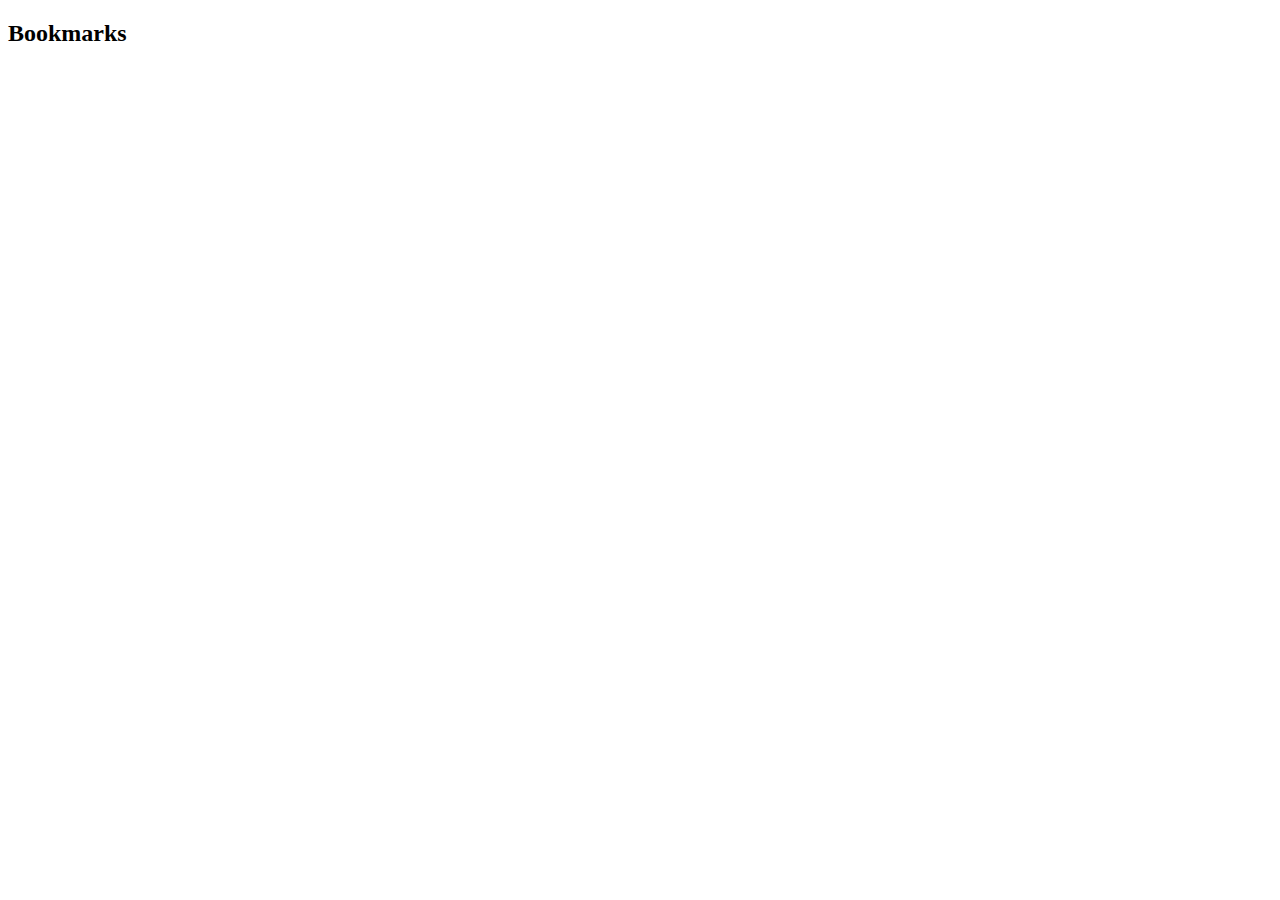
==== html/bookmarks.html @ 1e8b8ded "bits" ====
<!DOCTYPE html>
<html lang="en">
  <head>
    <meta charset="utf-8" />
    <title>Bookmarks</title>

    <script src="../lib/jquery-3.6.0.min.js"></script>

    <!-- template engine -->
    <script src="../lib/hogan-3.0.2.js"></script>

    <!-- time format utils -->
    <script src="../lib/moment.js"></script>

    <script src="../js/config.js"></script>

    <script src="../js/utils.js"></script>
    <script src="../js/sparql-connector.js"></script>

    <script src="../sparql-templates/bookmarks-common.js"></script>
    <script src="../sparql-templates/bookmarks-by-title.js"></script>

    <script type="text/javascript" language="javascript">
      function makeList (linkArray) {
        var list = '<ul>'

        for (var i = 0; i < linkArray.length; i++) {
          console.log('linkArray[i] = ' + linkArray[i])
          list += templater(linkTemplate, linkArray[i])
        }

        return list + '</ul>'
      }

      //   var resultsHandler = function (json) {
      function resultsHandler (json) {
        console.log('RESULT = ' + JSON.stringify(json))
//        console.log('RESULTS = ' + JSON.stringify(json['results']['bindings']))
        var bindings = json['results']['bindings']
        var bookmarks = []
        for (var i = 0; i < bindings.length; i++) {
          console.log('BINDINGS')
          console.log(JSON.stringify(bindings))
          bookmarks.push({ link: bindings[i]['link']['value'] })
        }
        console.log('bookmarks = ' + JSON.stringify(bookmarks))
        // var list = makeList(json)
        var list = makeList(bookmarks)
        console.log('list = ' + list)
        $('#bookmarks').replaceWith(list)
      }

      /*
      function doQuery (name) {
        var dict = { name: name }
        console.log('dict = ' + JSON.stringify(dict))
        var wikidataNameSparql = templater(wikidataNameTemplate, dict)

        console.log('wikidataNameSparql = ' + wikidataNameSparql)

        var queryUrl =
          host + encodeURIComponent(wikidataNameSparql) + '&output=json'
        getResults(queryUrl, resultsHandler)
      }
      */

      function listByTitle () {
        // template on ORDER?

        // templater(wikidataNameTemplate, dict)

        var url =
          SparqlServer.host +
          SparqlServer.queryPath +
          "?query=" +
          encodeURIComponent(listBookmarksSparqlTemplate) +
          '&output=json';

        getResults(url, resultsHandler)
      }

      $(document).ready(function () {
        // $('#submit-button').click(function () {
        // console.log($('#wikidata-name').val())
        //  doQuery($('#wikidata-name').val())
        //})
        listByTitle();
      })
    </script>
  </head>

  <body>
    <h2>Bookmarks</h2>

    <p id="bookmarks"></p>
  </body>
</html>
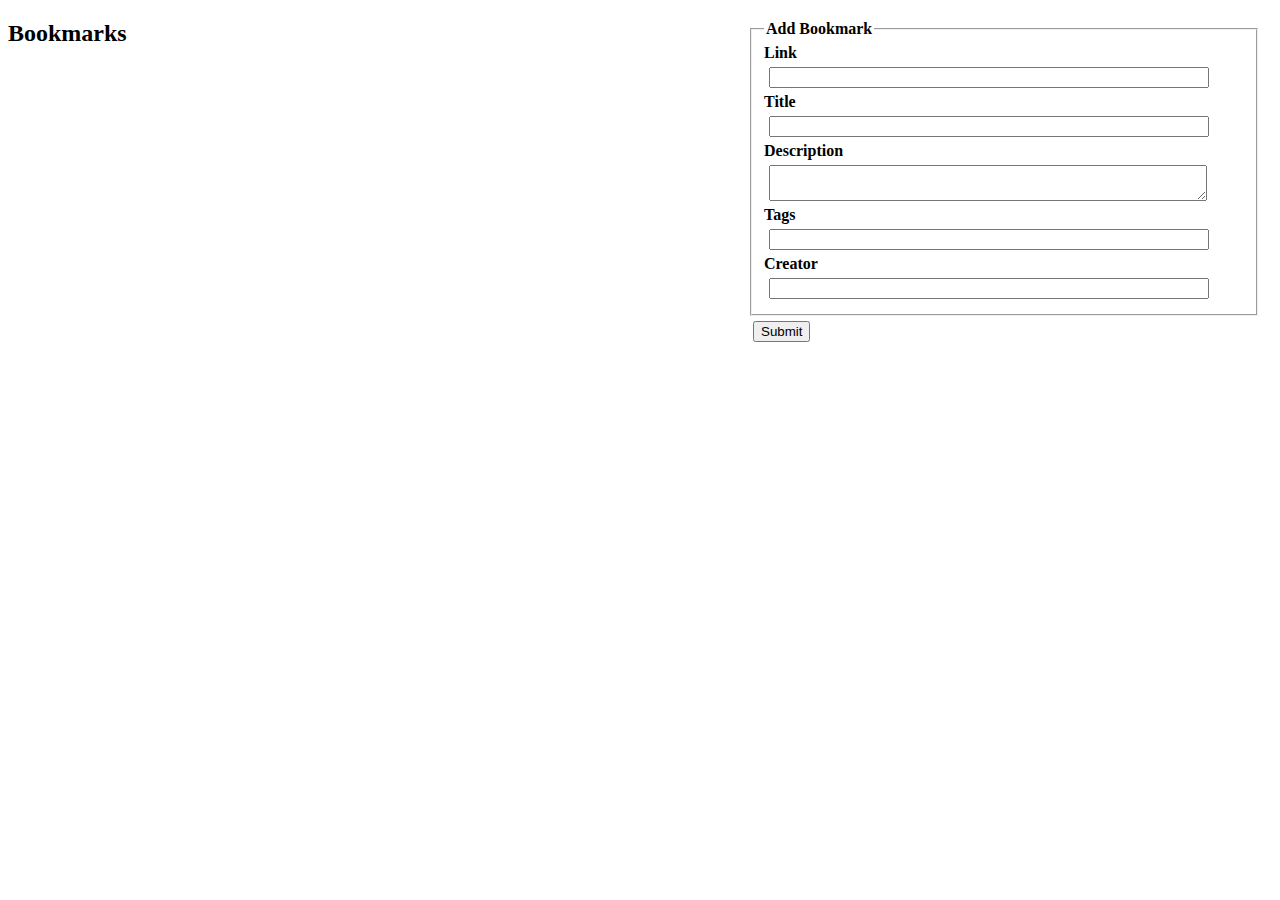
==== commit d77b047b: "bookmarks list ok, moving to add bookmark" ====
--- a/html/bookmarks.html
+++ b/html/bookmarks.html
@@ -3,6 +3,8 @@
   <head>
     <meta charset="utf-8" />
     <title>Bookmarks</title>
+
+    <link rel="stylesheet" href="../css/bookmarks.css" />
 
     <script src="../lib/jquery-3.6.0.min.js"></script>
 
@@ -20,49 +22,67 @@
     <script src="../sparql-templates/bookmarks-common.js"></script>
     <script src="../sparql-templates/bookmarks-by-title.js"></script>
 
+    <script src="../html-templates/bookmarks-template.js"></script>
+    <!-- script src="../html-templates/link-template.js"></script -->
+
     <script type="text/javascript" language="javascript">
-      function makeList (linkArray) {
+      function makeList (bookmarks) {
+        var keys = Object.keys(bookmarks)
+
         var list = '<ul>'
 
-        for (var i = 0; i < linkArray.length; i++) {
-          console.log('linkArray[i] = ' + linkArray[i])
-          list += templater(linkTemplate, linkArray[i])
+        for (var i = 0; i < keys.length; i++) {
+          console.log('bookmarks[i] = ' + JSON.stringify(bookmarks[keys[i]]))
+          list += templater(listBookmarksTemplate, bookmarks[keys[i]])
         }
 
         return list + '</ul>'
       }
 
+      // three ways of handling : the ID, single values, multiple values
+
       //   var resultsHandler = function (json) {
       function resultsHandler (json) {
-        console.log('RESULT = ' + JSON.stringify(json))
-//        console.log('RESULTS = ' + JSON.stringify(json['results']['bindings']))
+        // console.log('RESULT = ' + JSON.stringify(json))
+        //        console.log('RESULTS = ' + JSON.stringify(json['results']['bindings']))
         var bindings = json['results']['bindings']
-        var bookmarks = []
+
+        var bookmarks = {}
+        var currentBookmarkData
+
         for (var i = 0; i < bindings.length; i++) {
-          console.log('BINDINGS')
-          console.log(JSON.stringify(bindings))
-          bookmarks.push({ link: bindings[i]['link']['value'] })
+          // effectively the ID field
+          var bookmarkURI = bindings[i]['bookmark']['value']
+
+          if (!(bookmarkURI in bookmarks)) {
+            currentBookmarkData = {}
+            bookmarks[bookmarkURI] = currentBookmarkData
+          }
+
+          var keys = Object.keys(bindings[i])
+
+          for (var j = 0; j < keys.length; j++) {
+            var key = keys[j]
+            if (key != 'bookmark') {
+              var value = bindings[i][key]['value']
+              //  console.log('value = '+JSON.stringify(value))
+              var values = currentBookmarkData[key]
+              if (!values) {
+                values = []
+              }
+              if (!values.includes(value)) {
+                // (value in values)
+                values.push(value)
+              }
+              currentBookmarkData[key] = values
+            }
+          }
         }
         console.log('bookmarks = ' + JSON.stringify(bookmarks))
-        // var list = makeList(json)
-        var list = makeList(bookmarks)
-        console.log('list = ' + list)
+        list = makeList(bookmarks)
+
         $('#bookmarks').replaceWith(list)
       }
-
-      /*
-      function doQuery (name) {
-        var dict = { name: name }
-        console.log('dict = ' + JSON.stringify(dict))
-        var wikidataNameSparql = templater(wikidataNameTemplate, dict)
-
-        console.log('wikidataNameSparql = ' + wikidataNameSparql)
-
-        var queryUrl =
-          host + encodeURIComponent(wikidataNameSparql) + '&output=json'
-        getResults(queryUrl, resultsHandler)
-      }
-      */
 
       function listByTitle () {
         // template on ORDER?
@@ -72,19 +92,19 @@
         var url =
           SparqlServer.host +
           SparqlServer.queryPath +
-          "?query=" +
+          '?query=' +
           encodeURIComponent(listBookmarksSparqlTemplate) +
-          '&output=json';
+          '&output=json'
 
-        getResults(url, resultsHandler)
+        doQuery(url, resultsHandler)
       }
 
       $(document).ready(function () {
-        // $('#submit-button').click(function () {
-        // console.log($('#wikidata-name').val())
-        //  doQuery($('#wikidata-name').val())
-        //})
-        listByTitle();
+        $('#submit-button').click(function () {
+          console.log($('#add-bookmark').val())
+          doSubmit($('#add-bookmark').val())
+        })
+        listByTitle()
       })
     </script>
   </head>
@@ -93,5 +113,22 @@
     <h2>Bookmarks</h2>
 
     <p id="bookmarks"></p>
+
+    <form id="add-bookmark">
+      <fieldset>
+        <legend>Add Bookmark</legend>
+        <label for="Link">Link</label>
+        <input id="link" type="text" />
+        <label for="title">Title</label>
+        <input id="title" type="text" />
+        <label for="description">Description</label>
+        <textarea class="description" id="description"></textarea> 
+        <label for="tags">Tags</label>
+        <input id="tags" type="text" />
+        <label for="nick">Creator</label>
+        <input id="nick" type="text" />
+      </fieldset>
+      <button type="button" id="submit-button">Submit</button>
+    </form>
   </body>
 </html>
--- a/css/bookmarks.css
+++ b/css/bookmarks.css
@@ -0,0 +1,44 @@
+.bookmark-item {
+  border: 0px solid green;
+  margin-top: 10px;
+  margin-bottom: 10px;
+  padding: 10px 10px 10px 10px;
+}
+
+.add-bookmark {
+  border: 0px solid green;
+  margin-top: 10px;
+  margin-bottom: 10px;
+  padding: 10px 10px 10px 10px;
+}
+
+form {
+    position:absolute;
+    top:0;
+    right:0;
+  width: 40%;
+  margin: 20px;
+}
+
+button {
+    margin: 5px;
+}
+
+input,
+textarea {
+  margin: 5px;
+  /* clear: both; */
+  float: left;
+  width: 90%;
+}
+
+label {
+  font-weight: bold;
+  float: left;
+  width: 50%;
+  text-align: left;
+}
+
+fieldset {
+    font-weight: bold;
+}
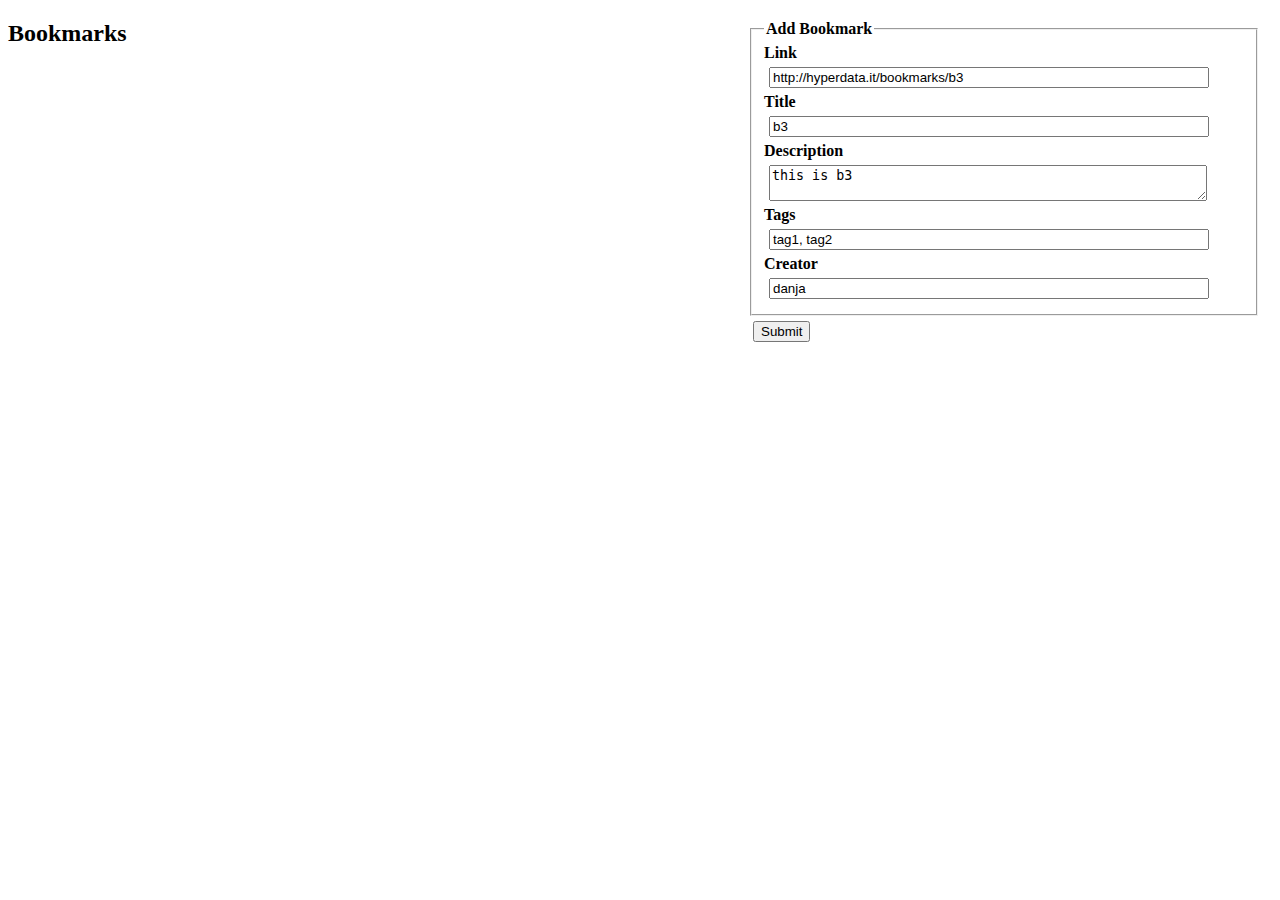
==== commit ac451a21: "grr, messed something up with earlier code..." ====
--- a/html/bookmarks.html
+++ b/html/bookmarks.html
@@ -20,7 +20,7 @@
     <script src="../js/sparql-connector.js"></script>
 
     <script src="../sparql-templates/bookmarks-common.js"></script>
-    <script src="../sparql-templates/bookmarks-by-title.js"></script>
+    <script src="../sparql-templates/bookmark-insert.js"></script>
 
     <script src="../html-templates/bookmarks-template.js"></script>
     <!-- script src="../html-templates/link-template.js"></script -->
@@ -35,13 +35,11 @@
           console.log('bookmarks[i] = ' + JSON.stringify(bookmarks[keys[i]]))
           list += templater(listBookmarksTemplate, bookmarks[keys[i]])
         }
-
         return list + '</ul>'
       }
 
       // three ways of handling : the ID, single values, multiple values
 
-      //   var resultsHandler = function (json) {
       function resultsHandler (json) {
         // console.log('RESULT = ' + JSON.stringify(json))
         //        console.log('RESULTS = ' + JSON.stringify(json['results']['bindings']))
@@ -79,12 +77,12 @@
           }
         }
         console.log('bookmarks = ' + JSON.stringify(bookmarks))
-        list = makeList(bookmarks)
+        var list = makeList(bookmarks)
 
         $('#bookmarks').replaceWith(list)
       }
 
-      function listByTitle () {
+      function listBookmarks () {
         // template on ORDER?
 
         // templater(wikidataNameTemplate, dict)
@@ -99,12 +97,38 @@
         doQuery(url, resultsHandler)
       }
 
+      function doSubmit () { // SPECIAL CASE TAGS? CREATED
+
+        // extract data from form
+        // default, starting point is { id: 'value'}
+        var bookmarkData = {};
+        $('#fields :input').each(function (index, field) {
+          //element is the specific field:
+          bookmarkData[$(field).attr('id')] =  $(field).val();
+        //  console.log($(field).attr('id'))
+        //  console.log($(field).val())
+        });
+
+        // generate a URI for the bookmark
+        bookmarkData['bookmark'] =  bookmarkBaseURI + hashCode(bookmarkData['url']);
+
+        bookmarkData['created'] = (new Date()).toISOString();
+        console.log(JSON.stringify(bookmarkData));
+        var addBookmarkSparql = templater(addBookmarkSparqlTemplate, bookmarkData);
+
+        console.log(addBookmarkSparql)
+
+        var url = SparqlServer.host + SparqlServer.updatePath;
+
+        doInsert(url, addBookmarkSparql);
+      }
+
       $(document).ready(function () {
         $('#submit-button').click(function () {
           console.log($('#add-bookmark').val())
           doSubmit($('#add-bookmark').val())
         })
-        listByTitle()
+        listBookmarks();
       })
     </script>
   </head>
@@ -115,18 +139,18 @@
     <p id="bookmarks"></p>
 
     <form id="add-bookmark">
-      <fieldset>
+      <fieldset id="fields">
         <legend>Add Bookmark</legend>
-        <label for="Link">Link</label>
-        <input id="link" type="text" />
+        <label for="url">Link</label>
+        <input id="url" type="text" value="http://hyperdata.it/bookmarks/b3" />
         <label for="title">Title</label>
-        <input id="title" type="text" />
+        <input id="title" type="text" value="b3" />
         <label for="description">Description</label>
-        <textarea class="description" id="description"></textarea> 
+        <textarea class="description" id="description">this is b3</textarea>
         <label for="tags">Tags</label>
-        <input id="tags" type="text" />
+        <input id="tags" type="text" value="tag1, tag2"/>
         <label for="nick">Creator</label>
-        <input id="nick" type="text" />
+        <input id="nick" type="text" value="danja"/>
       </fieldset>
       <button type="button" id="submit-button">Submit</button>
     </form>
